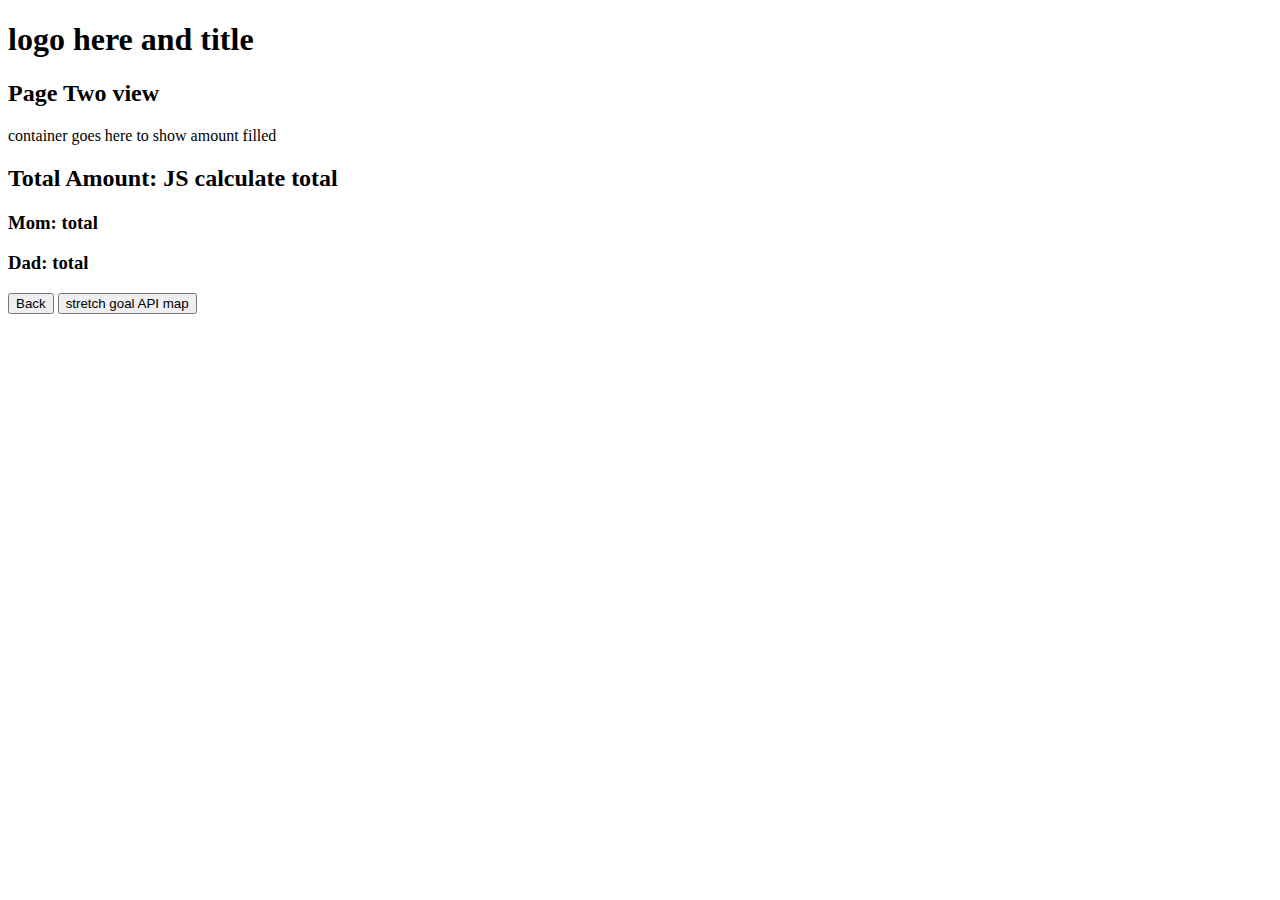
==== view/index2.html @ 8b2b3012 "views change submit button consoles" ====
<!DOCTYPE html>
<html>
  <head>
    <meta charset="utf-8">
    <title>Swear Jar Application Tracker Page Two</title>
    <link rel="stylesheet" href="stylesheet.css">
  </head>
  <body >
    <div class="logo">
      <h1>logo here and title</h1>
      <h2>Page Two view</h2>
    </div>

    <div class="">
      <!-- styling will be the same for both views -->
      <div class="jar">
        <p>container goes here to show amount filled</p>
      </div>

      <h2>Total Amount: JS calculate total</h2>
      <!-- JS to calculate and angualr partial to show view -->
      <h3>Mom: total</h3>
      <h3>Dad: total</h3>
      <button type="submit" name="submit" ng-click = "something()">Back</button>
      <button type="button" name="button">stretch goal API map</button>
    </div>

  </body>
</html>
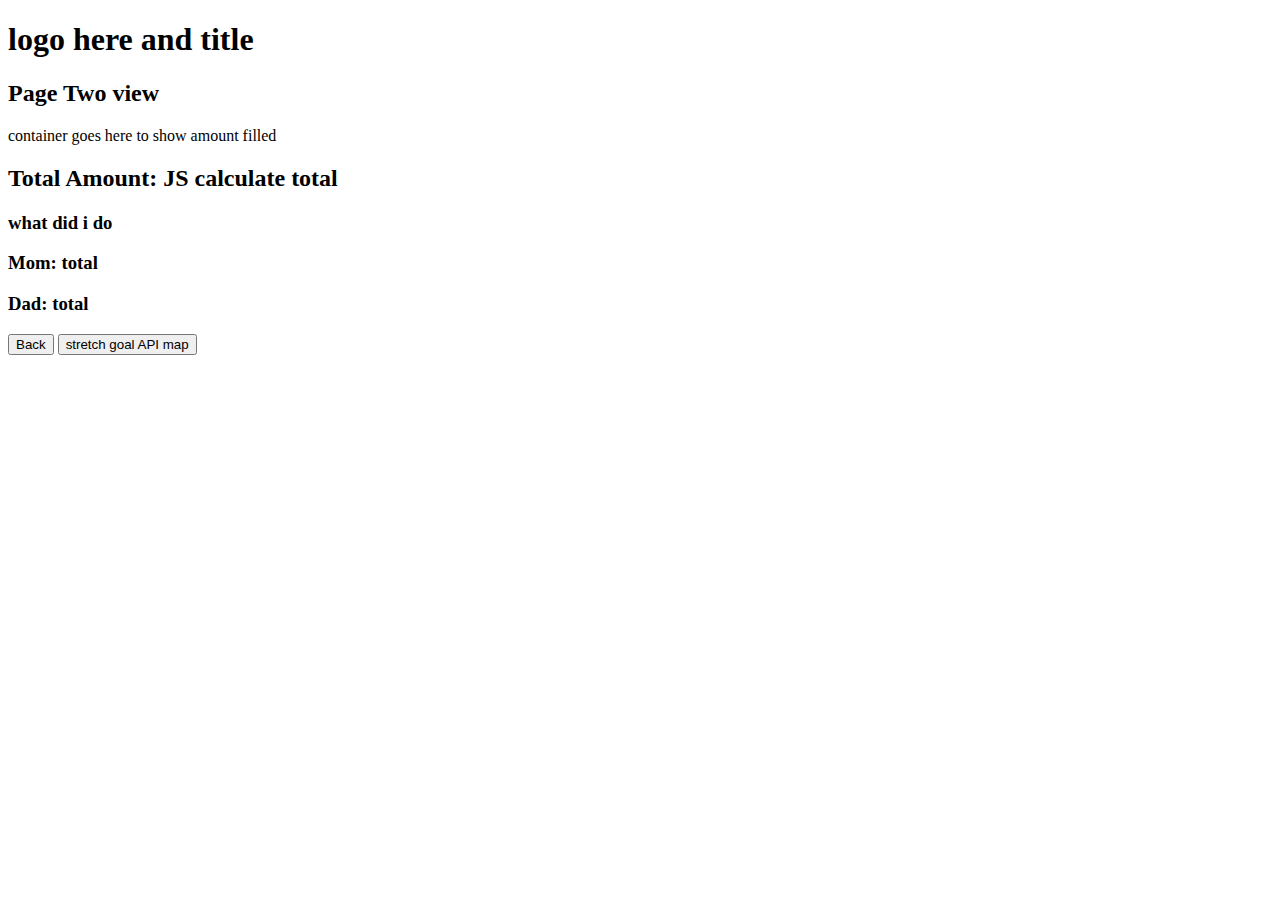
==== commit c6b96cf4: "submit button" ====
--- a/view/index2.html
+++ b/view/index2.html
@@ -19,6 +19,7 @@
 
       <h2>Total Amount: JS calculate total</h2>
       <!-- JS to calculate and angualr partial to show view -->
+      <h3>what did i do</h3>
       <h3>Mom: total</h3>
       <h3>Dad: total</h3>
       <button type="submit" name="submit" ng-click = "something()">Back</button>
